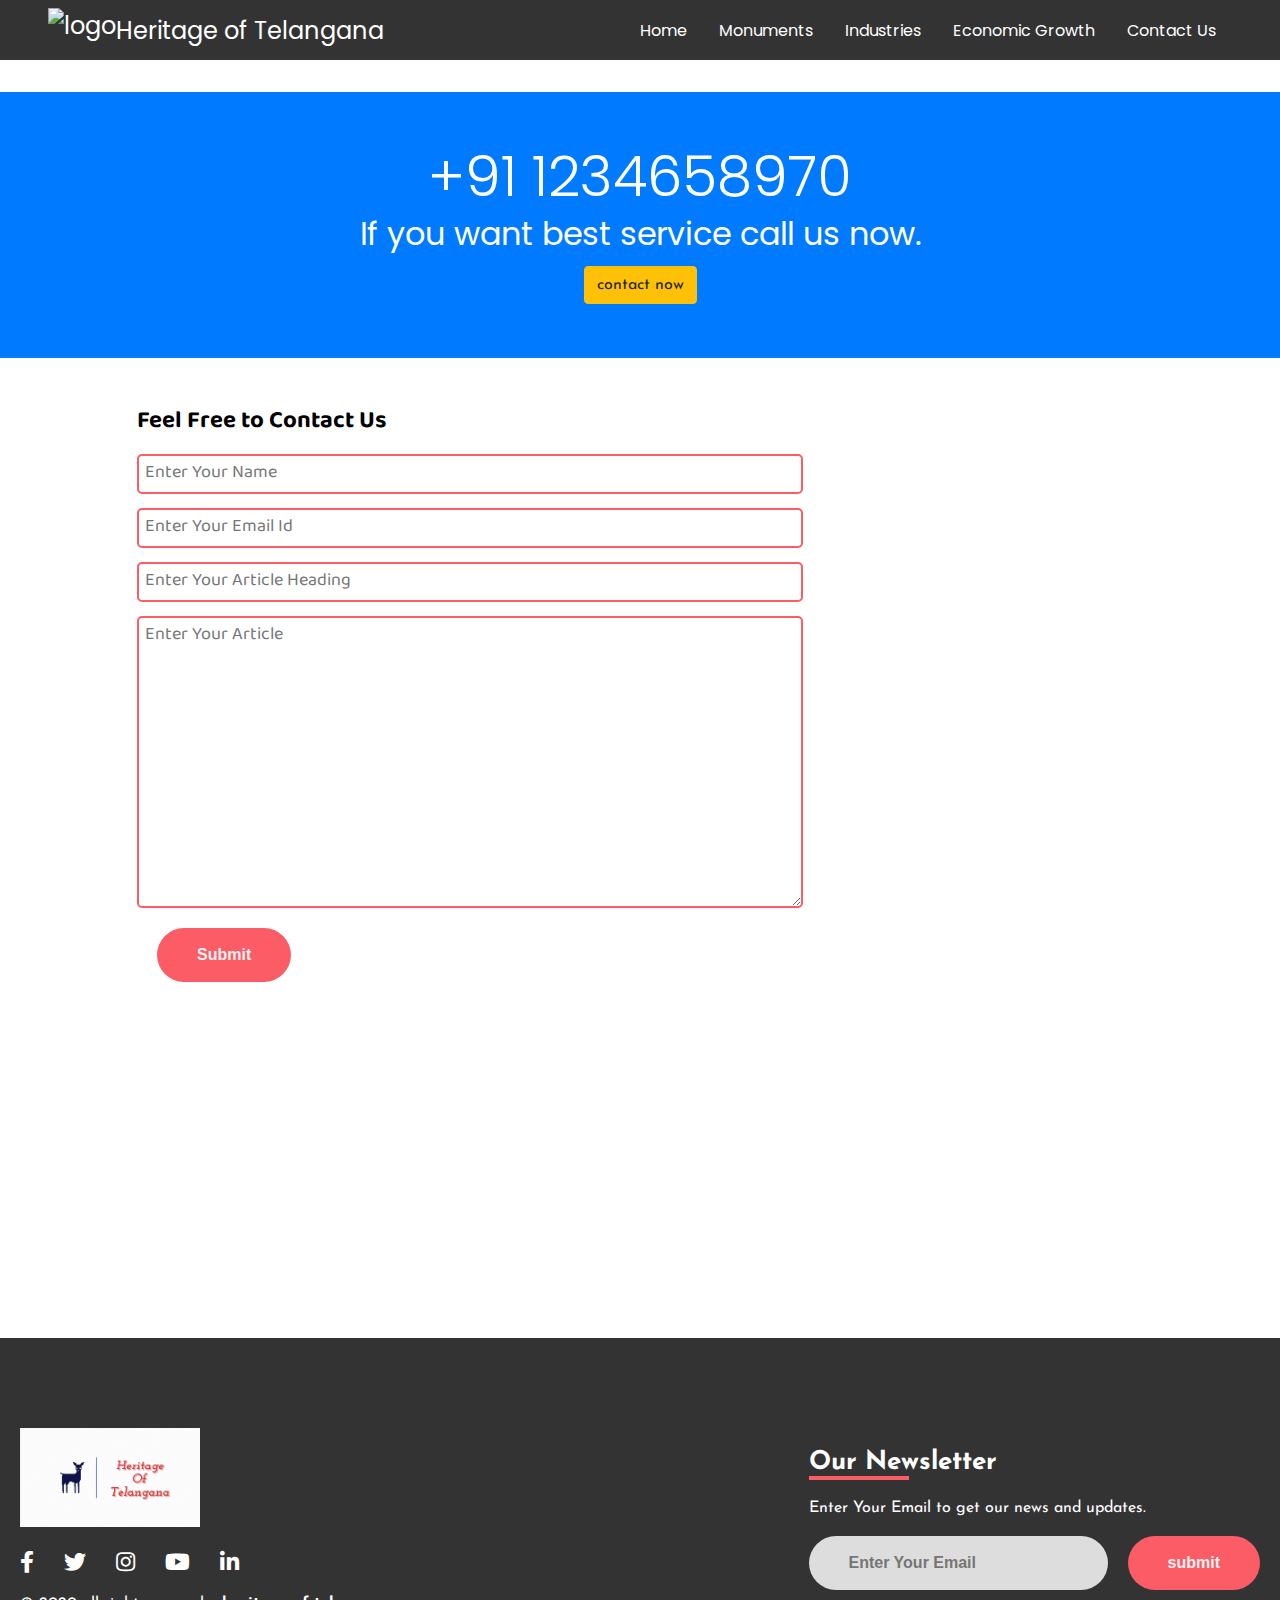
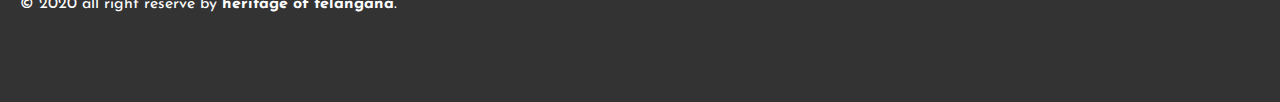
==== Contact.html @ 0fa23500 "final commit" ====
<!DOCTYPE html>
<html lang="en">
<head>
    <meta charset="UTF-8">
    <meta name="viewport" content="width=device-width, initial-scale=1.0">
    <title>contact us</title>
    <link rel="stylesheet" href="https://use.fontawesome.com/releases/v5.8.1/css/all.css">
    <!-- <link rel="stylesheet" href="css/fonts.css"> -->
    <!-- <link rel="stylesheet" href="css/utils.css"> -->
    <link rel="stylesheet" href="css/style.css">
    <!-- <link rel="stylesheet" href="css/footer.css"> -->
</head>
<body>
    <!-- navbar start  -->
<nav class="navbar font-1 mb-2">
    <div class="brand-title ml-5"><img src="img/LOGO.PNG" alt="logo">Heritage of Telangana</div>
    <a href="#" class="toggle-button">
        <span class="bar"></span>
        <span class="bar"></span>
        <span class="bar"></span>
    </a>
    <div class="navbar-links mr-5">
        <ul>
            <li><a href="index.html">Home</a></li>
            <li><a href="monuments.html">Monuments</a></li>
            <li><a href="Industries.html">Industries</a></li>
            <li><a href="Economic.html">Economic Growth</a></li>
            <li><a href="Contact.html">Contact Us</a></li>
        </ul>
    </div>
</nav>
<!-- navbar end -->
<section class="bg-primary my-auto" style="padding : 4%;">
    <article class="py-5 text-center" style="color: white;">
        <div>
            <h3 class="display-4 " style="font-size: 3.5rem; font-weight: 300; line-height: 1.2;">+91 1234658970</h3>
            <p>If you want best service call us now.</p>
            <button class="btn-con btn-warning  font-2">contact now</button>
        </div>
    </article>
</section>

<div class="contact-content font-4 max-width-1 m-auto">
    <div class="max-width-1 m-auto mx-1">
        <h2>Feel Free to Contact Us</h2>
        <div class="contact-form">
            <div class="form-box">
                <input type="text" placeholder="Enter Your Name">
            </div>
            <div class="form-box">
                <input type="email" placeholder="Enter Your Email Id">
            </div>
            <div class="form-box">
                <input type="text" placeholder="Enter Your Article Heading">
            </div>
            <div class="form-box">
                <textarea name="" id="" cols="30" rows="8" placeholder="Enter Your Article"></textarea>
            </div>
            <div class="form-box">
                <button class="btn">Submit</button>
            </div>

        </div>
    </div>

</div>
<!-- footer start  -->
<footer class="mt-5 font-2">
    <div class="footer-container">
      <div class="left-col">
        <img src="img/icon.PNG" alt="" class="logo">
        <div class="social-media">
          <a href="#"><i class="fab fa-facebook-f"></i></a>
          <a href="#"><i class="fab fa-twitter"></i></a>
          <a href="#"><i class="fab fa-instagram"></i></a>
          <a href="#"><i class="fab fa-youtube"></i></a>
          <a href="#"><i class="fab fa-linkedin-in"></i></a>
        </div>
        <p class="rights-text">© 2020 all right reserve by <strong>heritage of telangana</strong>.</p>
      </div>

      <div class="right-col">
        <h1>Our Newsletter</h1>
        <div class="border"></div>
        <p>Enter Your Email to get our news and updates.</p>
        <form action="" class="newsletter-form">
          <input type="text" class="txtb" placeholder="Enter Your Email">
          <input type="submit" class="btn" value="submit">
        </form>
      </div>
    </div>
  </footer>
<!-- footer ends  -->
</body>
</html>
---- css/style.css ----
/* fonts import */
@import url('https://fonts.googleapis.com/css2?family=Poppins&display=swap');
@import url('https://fonts.googleapis.com/css2?family=Roboto:wght@900&display=swap');
@import url('https://fonts.googleapis.com/css?family=Josefin+Sans&display=swap');
@import url('https://fonts.googleapis.com/css2?family=Open+Sans&display=swap');
@import url("https://fonts.googleapis.com/css2?family=Baloo+Bhaina+2:wght@500&display=swap");

/* utils */
* {
  margin: 0;
  padding: 0;
  box-sizing: border-box;
}

.text-center {
  text-align: center;
  font-size: 2em;
  font-family: "Poppins", sans-serif;
}

.text-capitalize {
  text-transform: capitalize !important;
}

.pt-5 {
  padding-top: 3rem !important;
}

.w-25 {
  width: 25% !important;
}

.mx-auto {
  margin-right: auto !important;
  margin-left: auto !important;
}
.mb-2{
  margin-bottom: 2rem;
}
.btn-con {
  display: inline-block;
  font-weight: 400;
  text-align: center;
  white-space: nowrap;
  vertical-align: middle;
  -webkit-user-select: none;
  -moz-user-select: none;
  -ms-user-select: none;
  user-select: none;
  border: 1px solid transparent;
  padding: 0.375rem 0.75rem;
  font-size: 1rem;
  line-height: 1.5;
  border-radius: 0.25rem;
  transition: color 0.15s ease-in-out, background-color 0.15s ease-in-out, border-color 0.15s ease-in-out, box-shadow 0.15s ease-in-out;
  cursor: pointer;
}

.btn-con:hover, .btn-con:focus {
  text-decoration: none;
}

.btn-con:focus, .btn-con.focus {
  outline: 0;
  box-shadow: 0 0 0 0.2rem rgba(0, 123, 255, 0.25);
}

.btn-warning {
  color: #212529;
  background-color: #ffc107;
  border-color: #ffc107;
}

.btn-warning:hover {
  color: #212529;
  background-color: #e0a800;
  border-color: #d39e00;
}

.btn-warning:focus, .btn-warning.focus {
  box-shadow: 0 0 0 0.2rem rgba(255, 193, 7, 0.5);
}
.my-auto {
  margin-top: auto !important;
  margin-bottom: auto !important;
}

.ml-5 {
  margin-left: 3rem !important;
}

.mr-5 {
  margin-right: 3rem !important;
}

.mt-5{
  margin-top: 3rem !important;
}


.container-fluid{
  width: 100%;
padding-right: 15px;
padding-left: 15px;
margin-right: auto;
margin-left: auto;
}

.row {
  display: -webkit-box;
  display: -ms-flexbox;
  display: flex;
  -ms-flex-wrap: wrap;
  flex-wrap: wrap;
  margin-right: -15px;
  margin-left: -15px;
}

.col-md-4, .col-md-9, .col-md-3{
  position: relative;
  width: 100%;
  min-height: 1px;
  padding-right: 15px;
  padding-left: 15px;
}


.text_effects{
  text-shadow: 2px 2px 2px blue;
  transition: transform 2s;
}
.text_effects:hover{
  transform: rotate(360deg);
}
h4.font-2 {
  font-size: 1.5rem;
font-weight: 500;
line-height: 1.2;
color: inherit;
margin-top: 0;
margin-bottom: 0.5rem;
margin-left: 10%;
}
.bg-primary {
  background-color: #007bff !important;
}

.max-width-1 {
  max-width: 80vw;
}

.m-auto {
  margin: auto;
}
.contact-content{  
  height: 100vh;
  margin-top: 32px;
  padding: 9px;
  position: relative; 
  overflow: hidden;
}

.form-box input, textarea{
  width: 52vw;
  padding: 0px 6px;
  margin: 7px 0;
  font-size: 18px;
  font-family:  "Baloo Bhaina 2", cursive;
  border: 2px solid #fc5c65;
    border-radius: 5px;
}

.contact-content::after {
  content: "";
  background-image: url("../img/11.svg");
  position: absolute;
  top:0;
  width: 100%;
  height: inherit;
  opacity: 0.15;
  border-radius: 12px;
  z-index: -1;
}

/* fonts  */
.font-1 {
  font-family: "Poppins", sans-serif;
}
.font-4 {
  font-family: "Baloo Bhaina 2", cursive;
}
.font-2 {
  font-family: 'Josefin Sans', sans-serif;
}
.font-3{
  font-family: 'Montserrat', sans-serif;
}


/*navigation bar*/
.navbar {
  display: flex;
  position: relative;
  justify-content: space-between;
  align-items: center;
  background-color: #333;
  color: white;
}

.brand-title {
  font-size: 1.5rem;
  margin: .5rem;
}

.navbar-links {
  height: 100%;
}

.navbar-links ul {
  display: flex;
  margin: 0;
  padding: 0;
}

.navbar-links li {
  list-style: none;
  transition: all .3s linear;
}

.navbar-links li a {
  display: block;
  text-decoration: none;
  color: white;
  padding: 1rem;
}

.navbar-links li:hover {
  background-color: #555;
}

.toggle-button {
  position: absolute;
  top: .75rem;
  right: 1rem;
  display: none;
  flex-direction: column;
  justify-content: space-between;
  width: 30px;
  height: 21px;
}

.toggle-button .bar {
  height: 3px;
  width: 100%;
  background-color: white;
  border-radius: 10px;
}

/*naviagation end*/
/* carasoul start*/
span[aria-label="Next"]{
	position: absolute;
	font-size: 100px;
	transition: all ease-in 0.1s;
	top: 195px;
    right: 1px;
    font-family: 'Roboto', sans-serif;
}
span[aria-label="Next"]:hover{
	color: #494949;
}

span[aria-label="Previous"]{
	position: absolute;
	font-size: 100px;
	transition: all ease-in 0.1s;
	top: 195px;
    left: 1px;
    font-family: 'Roboto', sans-serif;
}
span[aria-label="Previous"]:hover{
	color: #494949;
}


/*destinations*/
.destination .divine-destinations .container{
	display: flex;
}
.destination .divine-destinations .container .box{
	 border: 2px solid black;
}
.destination .divine-destinations .container .box img{
		width: 20%;

}
section.divine{
    display: flex;
    justify-content: center;
    align-items: center;
    flex-wrap: wrap;
    transform-style: preserve-3d;
}

section.divine .card{
    position: relative;
    width: 320px;
    height: 320px;
    margin: 20px;
    transform-style: preserve-3d;
    perspective: 1000px;
}

section.divine .card .box{
    position: absolute;
    top: 0;
    left: 0;
    width: 100%;
    height: 100%;
    transform-style: preserve-3d;
    transition: 1s ease;
}

section.divine .card:hover .box{
    transform: rotateY(180deg);
}

section.divine .card .box .imgBx{
    position: absolute;
    top: 0;
    left: 0;
    width: 100%;
    height: 100%;
}

section.divine .card .box .imgBx{
    position: absolute;
    top: 0;
    left: 0;
    width: 100%;
    height: 100%;
}

section.divine .card .box .imgBx img{
    position: absolute;
    top: 0;
    left: 0;
    width: 100%;
    height: 100%;
    object-fit: cover;
    border-radius: 10%;
}

section.divine .card .box .contentBx{
    position: absolute;
    top: 0;
    left: 0;
    width: 100%;
    height: 100%;
    background: #333;
    backface-visibility: hidden;
    display: flex;
    justify-content: center;
    align-items: center;
    transform-style: preserve-3d;
    transform: rotateY(180deg); 
}

section.divine .card .box .contentBx div{
    transform-style: preserve-3d;
    padding: 20px;
    background: linear-gradient(45deg,#833ab4, #fd1d1d, #fcb045);
    transform: translateZ(100px);
    border-radius: 20%;
}

section.divine .card .box .contentBx div.two{
    transform-style: preserve-3d;
    padding: 20px;
    background: linear-gradient(to right , #f12711, #f5af19);
    transform: translateZ(100px);
    border-radius: 20%;
}

section.divine .card .box .contentBx div h2{
    color: #fff;
    font-size: 20px;
    letter-spacing: 1px;
}

section.divine .card .box .contentBx div p{
    color: #fff;
    font-size: 16px;
}

.card .box .imgBx{
    position: absolute;
    top: 0;
    left: 0;
    width: 100%;
    height: 100%;
}

.brand-title{
  display: flex;
  justify-content: center;
  align-items: center;
}

.brand-title img{ 
  height: 44px;
}


.container {
  width: 100%;
  padding-right: 15px;
  padding-left: 15px;
  margin-right: auto;
  margin-left: auto;
}
.content {
  height: 100%;
  display: flex;
  margin-top: 32px;
  padding: 9px;
  position: relative;
}
.content-left {
  display: flex;
  flex-direction: column;
  justify-content: center;
  z-index: 1;
}

.content-right {
  display: flex;
  align-items: center;
  justify-content: center;
}


/* industry  */
.industryitem1 , .industryitem2 , .industryitem3{
  width: 60% !important;
  margin: auto;
}

/* fotter  */
footer{
  background: #333333;
  padding: 90px 0;
  font-family: "Open Sans",sans-serif;
  color: white;
}

.footer-container{
  max-width: 1300px;
  margin: auto;
  padding: 0 20px;
  display: flex;
  justify-content: space-between;
  align-items: center;
  flex-wrap: wrap-reverse;
}

.logo{
  width: 180px;
}

.social-media{
  margin: 20px 0;
}

.social-media a{
  color: #ffffff;
  margin-right: 25px;
  font-size: 22px;
  text-decoration: none;
  transition: .3s linear;
}

.social-media a:hover{
  color: #fc5c65;
}

.right-col h1{
  font-size: 26px;
}

.right-col p{
  margin: 20px 0px;
}

.border{
  width: 100px;
  height: 4px;
  background: #fc5c65;
}

.newsletter-form{
  display: flex;
  justify-content: center;
  align-items: center;
  flex-wrap: wrap;
}

.txtb{
  flex: 1;
  padding: 18px 40px;
  font-size: 16px;
  color: #293043;
  background: #ddd;
  border: none;
  font-weight: 700;
  outline: none;
  border-radius: 30px;
  min-width: 260px;
}

.btn{
  padding: 18px 40px;
  font-size: 16px;
  color: #f1f1f1;
  background: #fc5c65;
  border: none;
  font-weight: 700;
  outline: none;
  border-radius: 30px;
  margin-left: 20px;
  cursor: pointer;
  transition: background-color .3s linear;
}

.btn:hover{
  background-color: #f73b45;
}
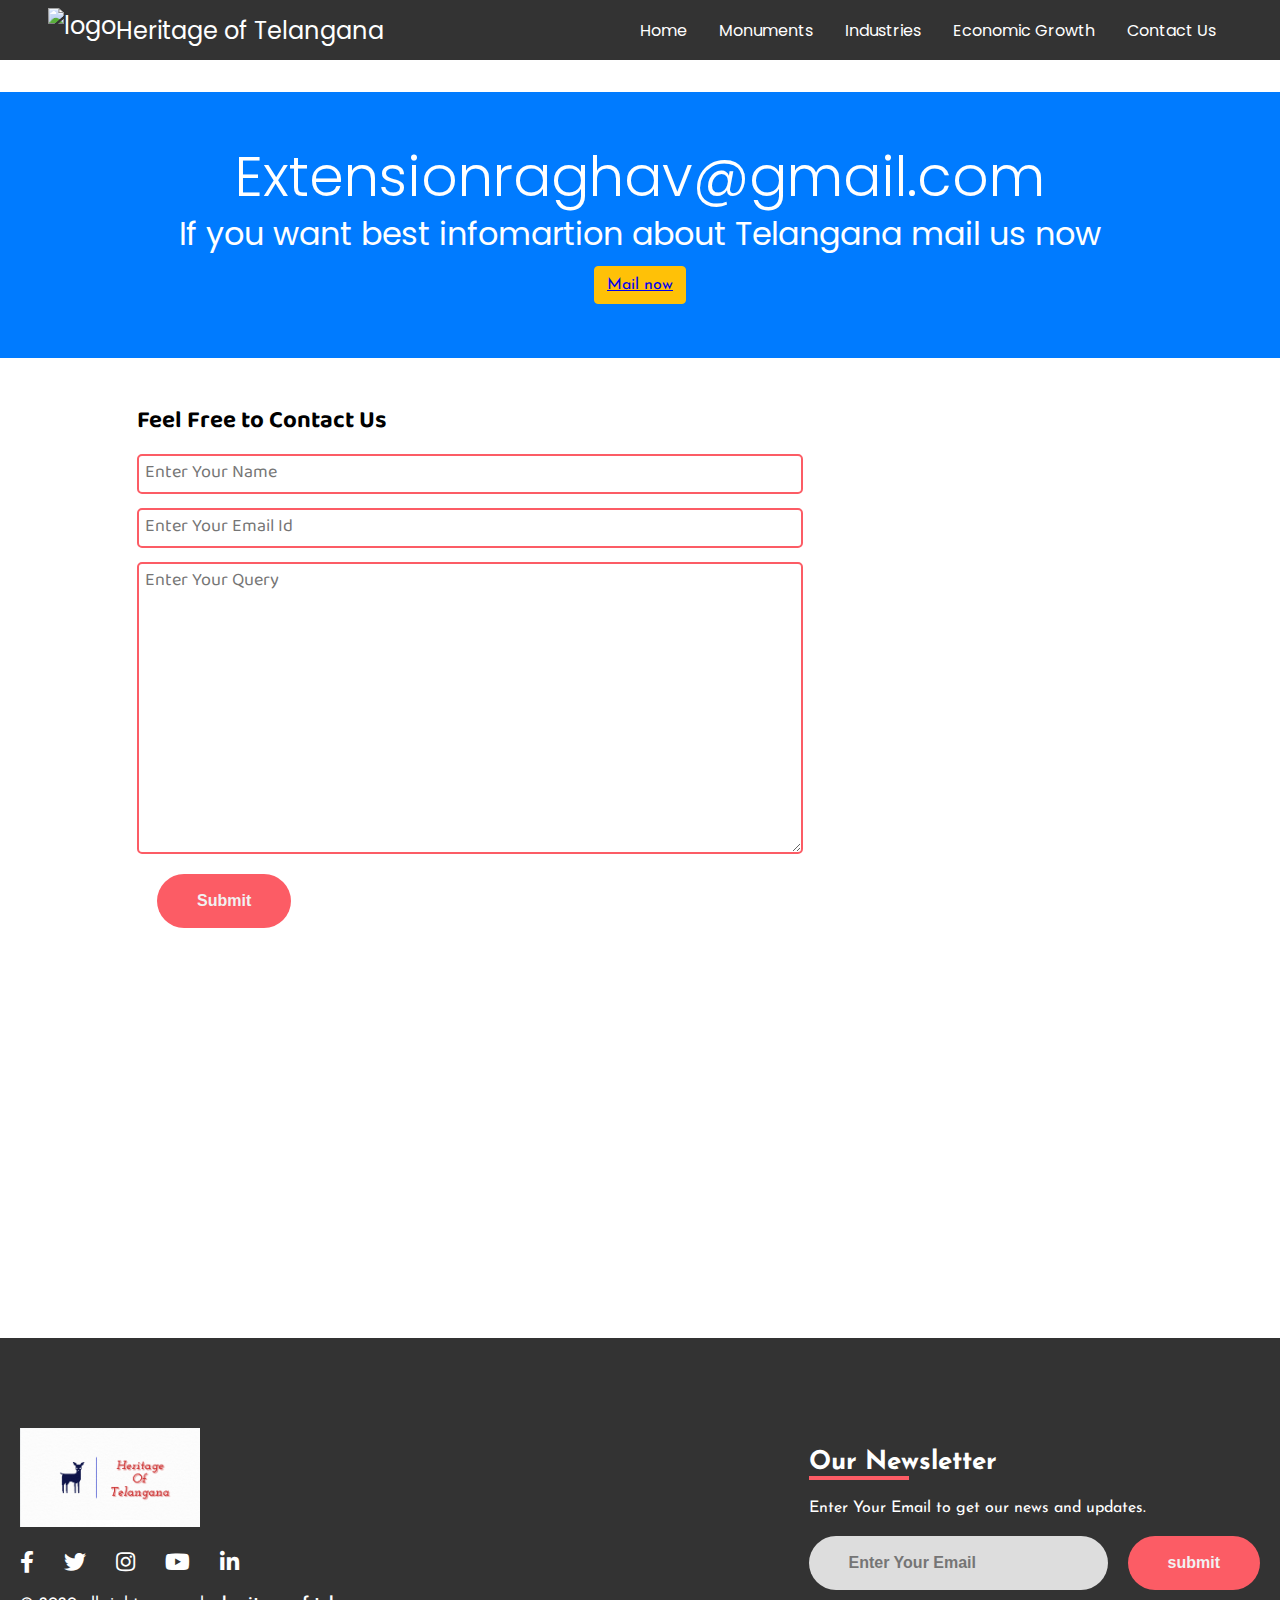
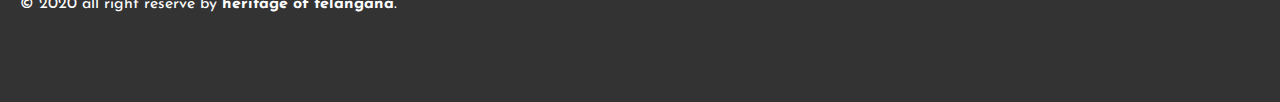
==== commit 7dd0e11d: "final commit" ====
--- a/Contact.html
+++ b/Contact.html
@@ -33,9 +33,9 @@
 <section class="bg-primary my-auto" style="padding : 4%;">
     <article class="py-5 text-center" style="color: white;">
         <div>
-            <h3 class="display-4 " style="font-size: 3.5rem; font-weight: 300; line-height: 1.2;">+91 1234658970</h3>
-            <p>If you want best service call us now.</p>
-            <button class="btn-con btn-warning  font-2">contact now</button>
+            <h3 class="display-4 " style="font-size: 3.5rem; font-weight: 300; line-height: 1.2;">Extensionraghav@gmail.com</h3>
+            <p>If you want best infomartion about Telangana mail us now</p>
+            <button class="btn-con btn-warning  font-2"><a href = "mailto: Extensionraghav@gmail.com">Mail now</a></button>
         </div>
     </article>
 </section>
@@ -51,10 +51,7 @@
                 <input type="email" placeholder="Enter Your Email Id">
             </div>
             <div class="form-box">
-                <input type="text" placeholder="Enter Your Article Heading">
-            </div>
-            <div class="form-box">
-                <textarea name="" id="" cols="30" rows="8" placeholder="Enter Your Article"></textarea>
+                <textarea name="" id="" cols="30" rows="8" placeholder="Enter Your Query"></textarea>
             </div>
             <div class="form-box">
                 <button class="btn">Submit</button>
